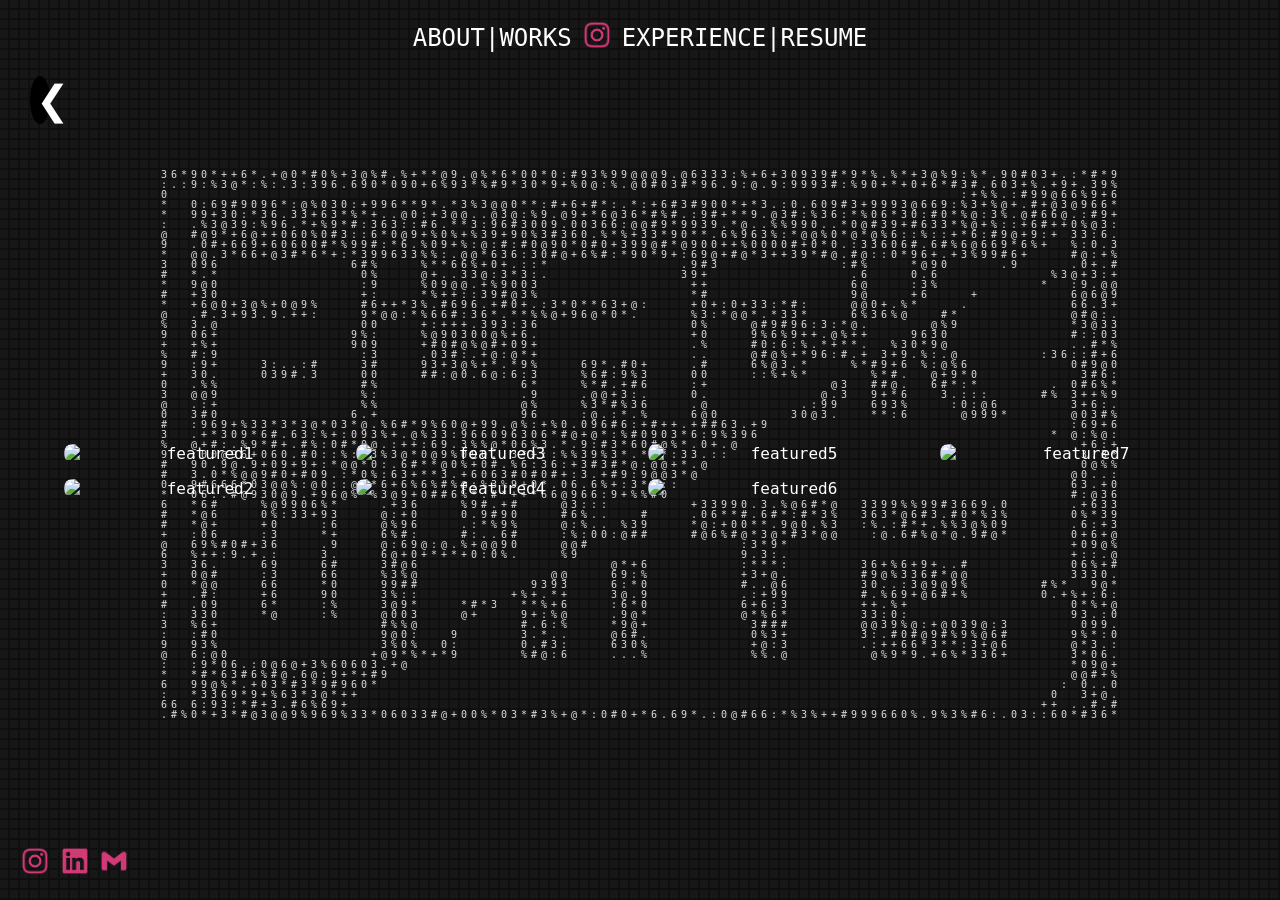
==== featuredWorkPages/GoldenEgg.html @ ef841af1 "description page structure" ====
<!doctype html>
<html lang="en">
  <head>
    <meta charset="UTF-8" />
    <meta http-equiv="X-UA-Compatible" content="IE=edge" />
    <meta name="viewport" content="width=device-width, initial-scale=1.0" />
    <title>Golden Egg</title>
    <link rel="stylesheet" href="../style.css" />
    <link rel="stylesheet" href="featuredWorks.css" />
    <style>
      @import url("https://fonts.googleapis.com/css2?family=Wendy+One&family=Zilla+Slab+Highlight:wght@400;700&display=swap");
    </style>
  </head>
  <body>
    <header>
      <a href="../../headerElements/about/about.html">ABOUT</a> |
      <a href="../../headerElements/all_works/AllWorks.html">WORKS</a>
      <a href="../../index.html"
        ><img
          src="../../img/logo/instagram.png"
          alt="mainLogo"
          class="mainLogo"
      /></a>
      <a href="../../headerElements/experience/experience.html">EXPERIENCE</a> |
      <a href="../../headerElements/resume/resume.html">RESUME</a>
    </header>

    <!-- ascii art -->
    <section class="hero">
      <canvas id="grid"></canvas>

      <div class="logo">
        <img src="../../img/logo/bwLogo.png" id="source" alt="asciiLogo" />
      </div>
    </section>

    <!-- ascii art -->

    <button class="backButton">
      <a href="3d_work/3dWork.html">&#10094;</a>
    </button>

    <div class="featuredWorksGallery">
      <div class="featuredWorks">
        <img
          class="featuredWorkImg"
          src="img/featuredWorks/avatar1.jpg"
          alt="featured1"
        />
        <div class="featuredWorkText">Avatar Project 1</div>
      </div>

      <div class="featuredWorks">
        <img
          class="featuredWorkImg"
          src="img/featuredWorks/avatar2.jpg"
          alt="featured2"
        />
        <div class="featuredWorkText">Avatar Project 2</div>
      </div>

      <div class="featuredWorks">
        <img
          class="featuredWorkImg"
          src="img/featuredWorks/cat.jpg"
          alt="featured3"
        />
        <div class="featuredWorkText">Cat Study</div>
      </div>

      <div class="featuredWorks">
        <img
          class="featuredWorkImg"
          src="img/featuredWorks/bladerunner.png"
          alt="featured4"
        />
        <div class="featuredWorkText">Bladerunner Study</div>
      </div>

      <div class="featuredWorks">
        <img
          class="featuredWorkImg"
          src="img/featuredWorks/avatar3.png"
          alt="featured5"
        />
        <div class="featuredWorkText">Avatar Project 3</div>
      </div>

      <div class="featuredWorks">
        <img
          class="featuredWorkImg"
          src="img/featuredWorks/avatar4.png"
          alt="featured6"
        />
        <div class="featuredWorkText">Avatar Project 4</div>
      </div>

      <div class="featuredWorks">
        <img
          class="featuredWorkImg"
          src="img/featuredWorks/hanbok.jpg"
          alt="featured7"
        />
        <div class="featuredWorkText">Hanbok Study</div>
      </div>
    </div>

    <script type="module" src="../../script.js"></script>
  </body>
  <footer>
    <a href="https://www.instagram.com/" target="_blank">
      <img
        src="../../img/logo/instagram.png"
        alt="instagramLogo"
        class="contactLogo"
      />
    </a>
    <a href="https://www.linkedin.com/" target="_blank">
      <img
        src="../../img/logo/linkedin.png"
        alt="linkedinLogo"
        class="contactLogo"
      />
    </a>
    <a href="https://www.gmail.com/" target="_blank">
      <img src="../../img/logo/gmail.png" alt="gmailLogo" class="contactLogo" />
    </a>
  </footer>
</html>
---- style.css ----
html {
  font-family: "Consolas", monospace;
  color: #ffffff;
}

a {
  text-decoration: none;
  color: #ffffff;
}

a:hover {
  cursor: pointer;
  transform: scale(1.1);
  transition: transform 0.2s ease;
}

body {
  margin: 0;
  padding: 0;
  max-width: 100vw;
  min-height: 100vh;
  /* position: relative;
  isolation: isolate; */
  display: flex;
  flex-direction: column;
  overflow-y: auto;
  /* overflow-y: scroll; 이거 나중에 테스트 해봐*/
  text-align: center;
  background-color: #302f3b;
}

header {
  font-size: 1.5rem;
  z-index: 2;
  display: flex;
  /* padding: 0 30px 0 30px; */
  margin: 20px;
  align-items: center;
  justify-content: center;
}

footer {
  z-index: 2;
  padding: 20px;
  text-align: left;
}

.nameTitle {
  z-index: 2;
  margin: 80px;
  min-height: 32svh;
  display: flex;
  align-items: center;
  justify-content: center;
}

.nameTitle h2 {
  font-family: "Consolas", monospace;
  font-size: 2.5rem;
  margin: 0;
  color: #e9e9e9;
}

.font2 {
  /* font-family: "Menlo", monospace; */
  /* font-family: "Wendy One"; */
  font-family: "Zilla Slab Highlight", monospace;
  font-size: 3rem;
  color: #fff7bb;
}

.typeCursor {
  font-size: 2.8rem;
  display: inline-block;
  margin-left: 2px;
  animation: blinkCursor 0.8s infinite;
}

@keyframes blinkCursor {
  0%,
  50% {
    opacity: 1;
  }

  51%,
  100% {
    opacity: 0;
  }
}

.contactLogo {
  width: 30px;
  height: 30px;
}

.contactLogo:hover {
  cursor: pointer;
  transform: scale(1.1);
  transition: transform 0.2s ease;
}

.mainLogo {
  width: 30px;
  height: 30px;
  padding: 0 10px 0 10px;
}
.mainLogo:hover {
  cursor: pointer;
  transform: scale(1.1);
  transition: transform 0.2s ease;
}

#scrollButton {
  z-index: 2;
  background-color: rgba(255, 255, 255, 0);
  width: 20px;
  color: #ffffff;
  font-size: 40px;
  border: none;
  margin: 110px auto 80px auto;
  display: flex;
  align-items: center;
  justify-content: center;
}

#scrollButton:hover {
  cursor: pointer;
  transform: scale(1.1);
  transition: transform 0.2s ease;
}

.workCategoryContainer {
  z-index: 2;
  display: flex;
  justify-content: center;
  gap: 50px;
  padding: 20px;
}

.workCategory {
  width: 12rem;
  height: 12rem;
  transition: transform 0.2s ease;
}

.workCategoryContainer a:nth-child(1):hover img {
  content: url("img/category2.png");
}

.workCategoryContainer a:nth-child(2):hover img {
  content: url("img/logo/gamePrototype2.png");
}

.workCategoryContainer a:nth-child(3):hover img {
  content: url("img/logo/interactiveArt2.png");
}

.workCategoryContainer a:nth-child(4):hover img {
  content: url("img/logo/2dDesign2.png");
}

.workCategoryContainer a:nth-child(5):hover img {
  content: url("img/logo/experience2.png");
}

.featuredWorksGallery {
  z-index: 2;
  column-count: 4;
  column-gap: 1rem;
  padding: 15px;
  width: 90%;
  margin: auto;
}

.featuredWorks {
  position: relative;
  display: block;
  margin-bottom: 1rem;
  border-radius: 8px;
  overflow: hidden;
  break-inside: avoid;
}

.featuredWorkImg {
  width: 100%;
  height: auto;
  display: block;
  border-radius: 8px;
  transition:
    transform 0.3s ease,
    filter 0.3s ease;
}

.featuredWorkText {
  position: absolute;
  inset: 0;
  display: flex;
  align-items: center;
  justify-content: center;
  color: white;
  font-size: 1.2rem;
  font-weight: bold;
  text-align: center;
  padding: 1rem;
  opacity: 0;
  transition: opacity 0.3s ease;
  pointer-events: none;
}

.featuredWorks:hover {
  cursor: pointer;
}

.featuredWorks:hover .featuredWorkImg {
  transform: scale(1.05);
  filter: brightness(45%);
}

.featuredWorks:hover .featuredWorkText {
  opacity: 1;
}

@media (max-width: 900px) {
  .featuredWorksGallery {
    column-count: 2;
  }
}

@media (max-width: 600px) {
  .featuredWorksGallery {
    column-count: 1;
  }
}

/* asciiart original
.hero {
  position: relative;
  width: 100%;
  height: 100svh;
  background-color: #0f0f0f;
}

canvas {
  display: block;
  width: 100%;
  height: 100%;
}

.logo {
  position: absolute;
  top: 50%;
  left: 50%;
  transform: translate(-50%, -50%);
  width: 75%;
}

.logo img {
  width: 100%;
  height: 100%;
  object-fit: contain;
  display: block;
  visibility: hidden;
}
asciiart original */

/* asciiart */
.hero {
  position: absolute;
  inset: 0;
  /* top: 50%;
  left: 0;
  right: 0;
  bottom: 50%; */
  width: 100%;
  height: 100svh;
  background-color: #0f0f0f;
  z-index: 0;
  overflow: hidden;
  pointer-events: none;
}

canvas {
  display: block;
  width: 100%;
  height: 100%;
}

.logo {
  position: absolute;
  top: 50%;
  left: 50%;
  transform: translate(-50%, -50%);
  width: 75%;
}

.logo img {
  width: 100%;
  height: 100%;
  object-fit: contain;
  display: block;
  visibility: hidden;
}
/* asciiart */

/* water droop */
#waterLayer {
  position: absolute;
  top: 0;
  left: 0;
  width: 100%;
  z-index: 1;
  pointer-events: none;
  overflow: visible;
}

#waterClipContainer {
  width: 100%;
  clip-path: url(#waterClip);
  -webkit-clip-path: url(#waterClip);
  overflow: visible;
}

#waterGif {
  display: block;
  width: 100%;
  height: auto;
}
/* #waterLayer {
  position: absolute;
  top: 0;
  left: 0;
  width: 100%;
  z-index: 1;
  pointer-events: none;
  overflow: visible;
}

#waterGif {
  display: block;
  width: 100%;
  height: auto;
  clip-path: url(#waterClip);
  -webkit-clip-path: url(#waterClip);
} */

/* 나중에 위에 그라데이션 넣기 */
#waterTintPath {
  fill: rgba(255, 255, 255, 0.08);
  mix-blend-mode: screen;
}
/* water droop */
---- featuredWorkPages/featuredWorks.css ----
.backButton {
  z-index: 2;
  width: 20px;
  height: auto;
  color: #ffffff;
  background-color: rgb(0, 0, 0);
  border-radius: 50%;
  font-size: 40px;
  border: none;
  margin: 0 auto 0 30px;
  display: flex;
  align-items: center;
}

.backButton:hover {
  cursor: pointer;
  transform: scale(1.1);
  transition: transform 0.2s ease;
}
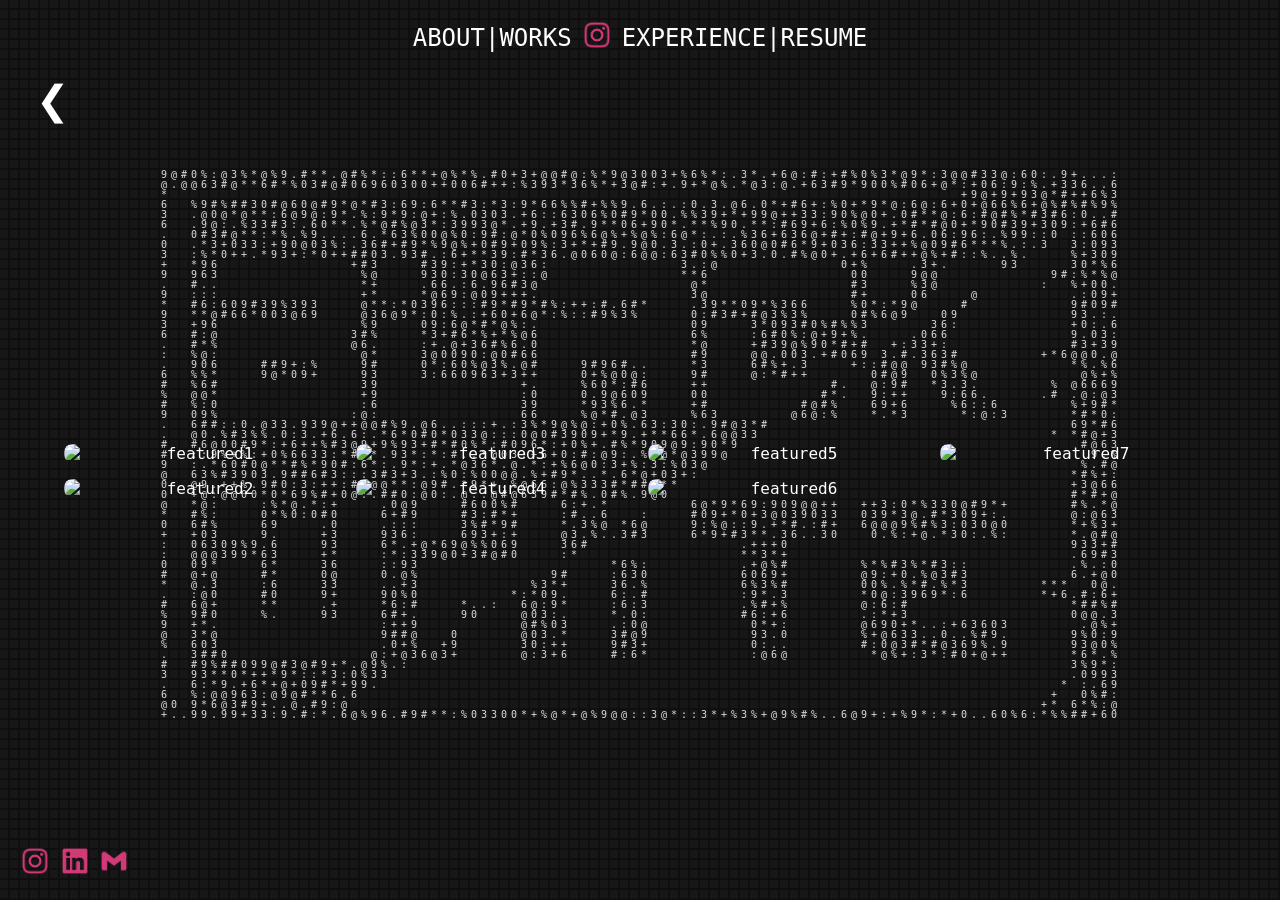
==== commit 6cd5a4aa: "today's work done" ====
--- a/featuredWorkPages/GoldenEgg.html
+++ b/featuredWorkPages/GoldenEgg.html
@@ -39,6 +39,15 @@
     <button class="backButton">
       <a href="3d_work/3dWork.html">&#10094;</a>
     </button>
+
+    <!-- <div id="profileContainer">
+      <img id="profileImage" src="profile.gif" alt="profile" />
+      <div id="profileText">
+        <h1>namenamename</h1>
+        <p>contedtjk jrk;lfjdk afj;d fdk af;las f</p>
+        <p>also contact??? hhmhmhmhmhmmhmm</p>
+      </div>
+    </div> -->
 
     <div class="featuredWorksGallery">
       <div class="featuredWorks">
--- a/featuredWorkPages/featuredWorks.css
+++ b/featuredWorkPages/featuredWorks.css
@@ -1,9 +1,9 @@
 .backButton {
   z-index: 2;
-  width: 20px;
-  height: auto;
+  width: 50px;
+  /* height: auto; */
   color: #ffffff;
-  background-color: rgb(0, 0, 0);
+  background-color: rgb(0, 0, 0, 0);
   border-radius: 50%;
   font-size: 40px;
   border: none;
